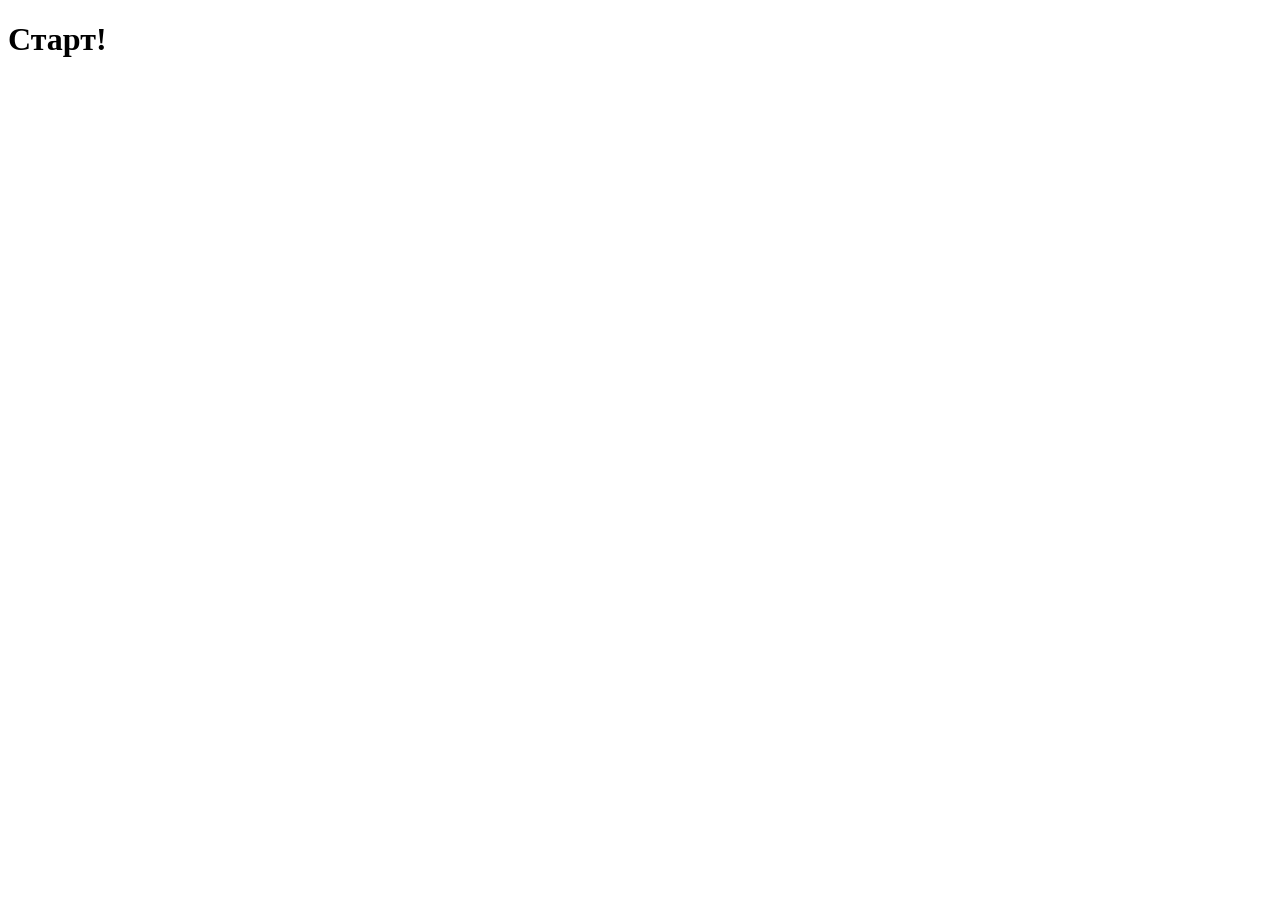
==== index.html @ b01335e8 "Первый коммит: создал главную страницу" ====
<!DOCTYPE html>
<html lang="en">
<head>
    <meta charset="UTF-8">
    <meta name="viewport" content="width=device-width, initial-scale=1.0">
    <title>Document</title>
</head>
<body>
    <h1>Старт!</h1>
</body>
</html>
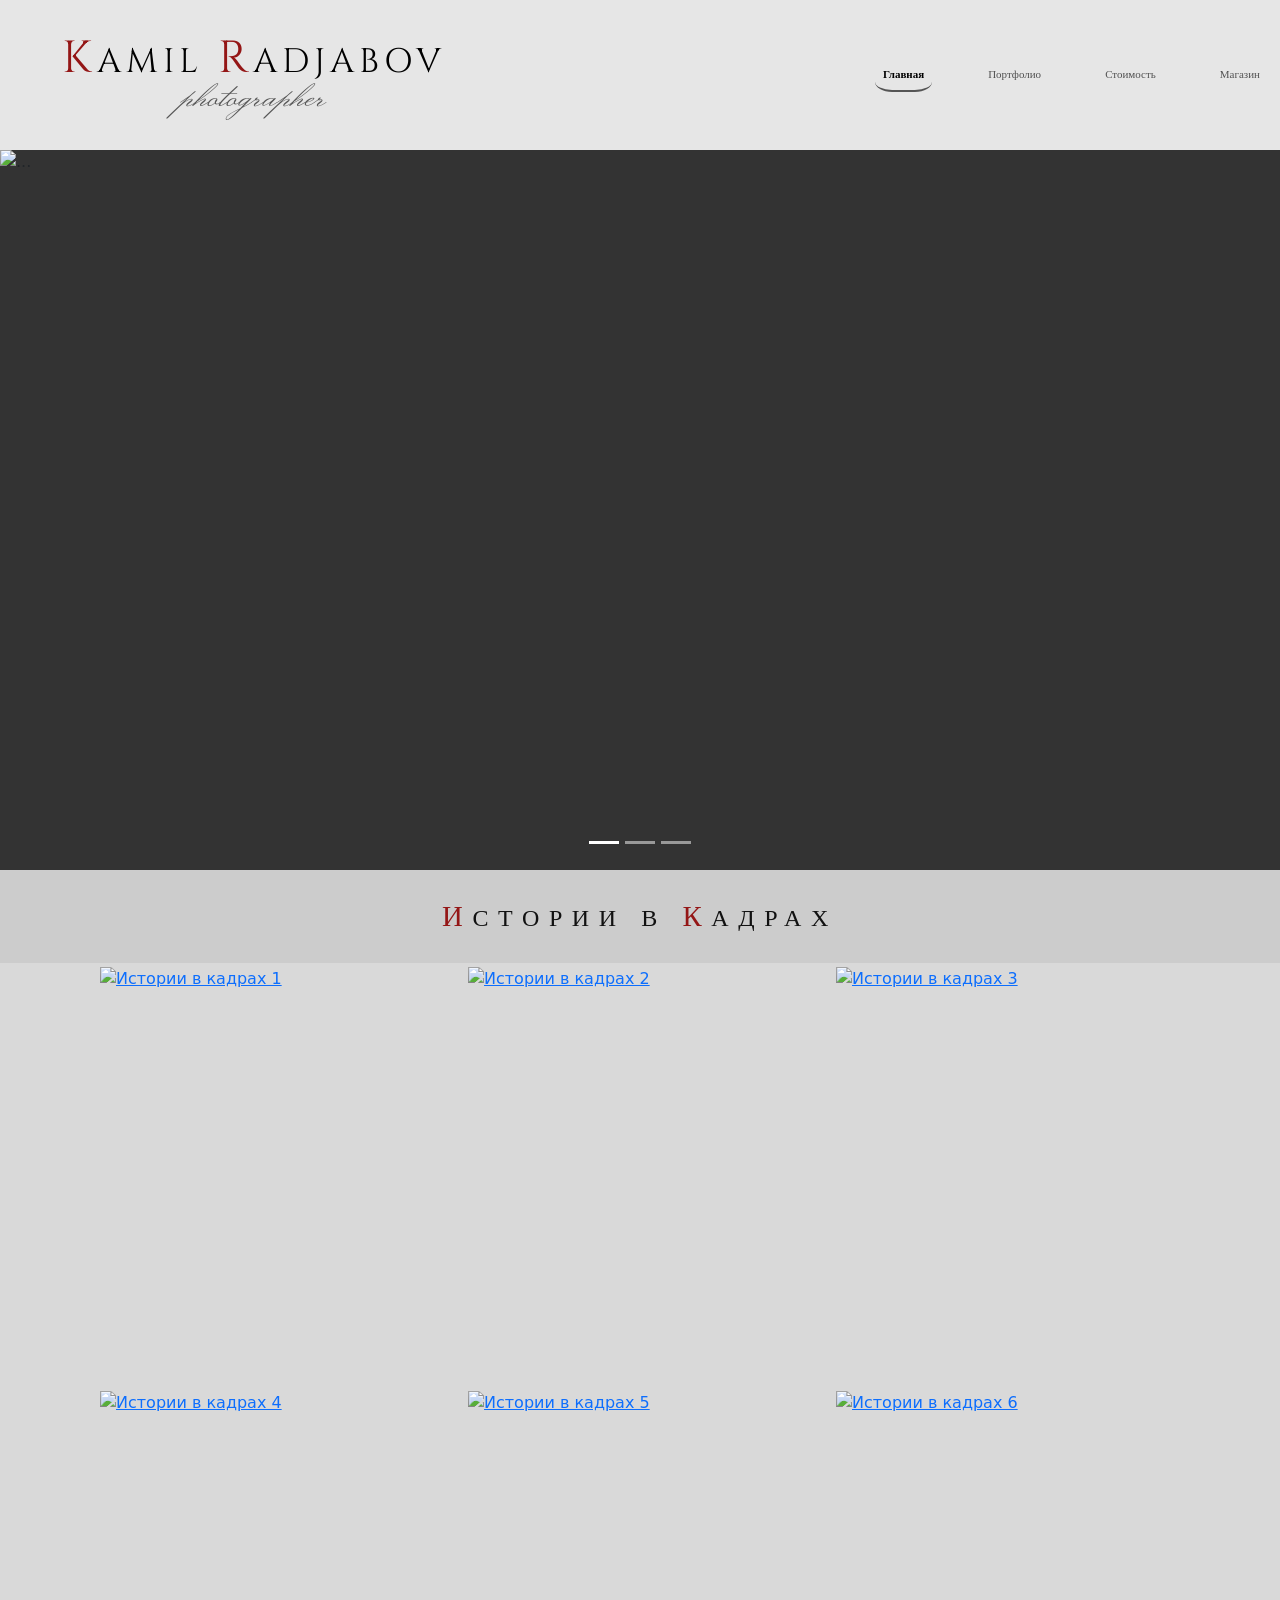
==== commit c14fcedc: "Готовый Swiper" ====
--- a/index.html
+++ b/index.html
@@ -1,11 +1,169 @@
 <!DOCTYPE html>
 <html lang="en">
+
 <head>
     <meta charset="UTF-8">
     <meta name="viewport" content="width=device-width, initial-scale=1.0">
+    <link rel="stylesheet" href="index.css">
+    <link rel="stylesheet" href="media.css">
+    <link href="https://cdn.jsdelivr.net/npm/bootstrap@5.3.3/dist/css/bootstrap.min.css" rel="stylesheet"
+        integrity="sha384-QWTKZyjpPEjISv5WaRU9OFeRpok6YctnYmDr5pNlyT2bRjXh0JMhjY6hW+ALEwIH" crossorigin="anonymous">
+
     <title>Document</title>
+
 </head>
+
 <body>
-    <h1>Старт!</h1>
+
+    <nav class="navbar navbar-expand-lg  container-style">
+        <div class="container-fluid ">
+            <a class="navbar-brand logo-block" href="#">
+                <span class="logo-title"><span class="first-letter">K</span>amil <span
+                        class="first-letter">R</span>adjabov</span>
+                <span class="logo-subtitle">photographer</span>
+            </a>
+
+            <button class="navbar-toggler border-0 shadow-none" type="button" data-bs-toggle="offcanvas"
+                data-bs-target="#offcanvasNavbar" aria-controls="offcanvasNavbar">
+                <span class="navbar-toggler-icon"></span>
+            </button>
+
+            <div class="offcanvas offcanvas-end" tabindex="-1" id="offcanvasNavbar"
+                aria-labelledby="offcanvasNavbarLabel">
+                <div class="offcanvas-header">
+
+                    <button type="button" class="btn-close shadow-none" data-bs-dismiss="offcanvas"
+                        aria-label="Закрыть"></button>
+                </div>
+                <div class="offcanvas-body">
+                    <ul
+                        class="navbar-nav justify-content-end flex-grow-1 mx-auto  pe-0 text-center text-lg-start gap-lg-5 gap-md-3 nav-fonts">
+                        <li class="nav-item">
+                            <a class="nav-link active " aria-current="page" href="#">Главная</a>
+                        </li>
+                        <li class="nav-item ">
+                            <a class="nav-link " href="#gallery">Портфолио</a>
+                        </li>
+                        <li class="nav-item">
+                            <a class="nav-link " href="#">Стоимость</a>
+                        </li>
+                        <li class="nav-item ">
+                            <a class="nav-link " href="#">Магазин</a>
+                        </li>
+                    </ul>
+                </div>
+            </div>
+        </div>
+    </nav>
+
+    <!-- слайдер -->
+
+    <div id="mainCarousel" class="carousel slide carousel-fade" data-bs-ride="carousel">
+        <div class="carousel-indicators">
+            <button type="button" data-bs-target="#mainCarousel" data-bs-slide-to="0" class="active" aria-current="true"
+                aria-label="Slide 1"></button>
+            <button type="button" data-bs-target="#mainCarousel" data-bs-slide-to="1" aria-label="Slide 2"></button>
+            <button type="button" data-bs-target="#mainCarousel" data-bs-slide-to="2" aria-label="Slide 3"></button>
+        </div>
+        <div class="carousel-inner">
+            <div class="carousel-item active " data-bs-interval="15000">
+                <img src="https://sun9-54.userapi.com/s/v1/ig2/t23IDYrbuuF5Ce2mrV-vdLDOaToHXSnMdvIrJp55Vy1s7B8iK9fvOYcmHt0diWP-G7L_IC1eH8HyM1rouRrFfx9H.jpg?quality=95&as=32x21,48x32,72x48,108x72,160x106,240x160,360x239,480x319,540x359,640x426,720x479,1080x718,1280x851,1440x958,1600x1064&from=bu&u=ZxWRyh45yC-From2UYUNQa1p-jLO6IQV0BLXRU_MBGQ&cs=1600x0" class="d-block slider-img" alt="...">
+                <!-- <div class="carousel-caption d-none d-md-block">
+      <h5>Портфолио фотографа</h5>
+        <p>Свадебная и репортажная съемка премиум-класса.</p>
+    </div> -->
+            </div>
+            <div class="carousel-item" data-bs-interval="5000">
+                <img src="https://sun9-41.userapi.com/s/v1/ig2/p_cMEPZf3dl7Jteo7HU7zAQWT4HdHcpM_Mxk8qVAszV4o5BG_54-FUCiatvGGPK7poHEMmbt7u__JP67eTk5EFSn.jpg?quality=95&as=32x21,48x32,72x48,108x72,160x106,240x160,360x239,480x319,540x359,640x426,720x479,1080x718,1280x851,1440x958,1600x1064&from=bu&u=9_02AmDbYahgpL5E3vivKt2QqQeiyKRSZllOfuP_wXI&cs=1600x0" class="d-block slider-img" alt="...">
+            </div>
+            <div class="carousel-item" data-bs-interval="5000">
+                <img src="https://sun9-30.userapi.com/s/v1/ig2/UTc8g2GUhJad7iFK1YpUR2dapzASAb4iAGy1X3jsaKHZMJOKAdten1RQXio03npBwodc3J8FNR0WsLzc6Hkvwdtc.jpg?quality=95&as=32x22,48x32,72x49,108x73,160x108,240x162,360x243,480x325,540x365,640x433,720x487,1080x730,1280x866,1440x974,1600x1082&from=bu&u=5mbuF7-rE826sz317DgD1K9tLhIco34CwlmdJU9y-sY&cs=1600x0" class="d-block slider-img" alt="...">
+            </div>
+        </div>
+
+    </div>
+    <div class="text-decoration-title" id="gallery"><span class="first-letter">И</span>стории в <span class="first-letter">к</span>адрах</h2> </div>
+<section class="py-1">
+
+        
+        <div class="row g-4 justify-content-center">
+            
+            <div class="col-12 col-md-6 col-lg-4  ">
+                <a href="#"  class="gallery-link">
+                    <div class="gallery-item">
+                        <img src="https://sun9-13.userapi.com/s/v1/ig2/bOHs3kfGAgUmNonNLSQKcX2hLF4F7QfJ1AxC54ekNOpXfgYw8sLMAXcLPgz0minLon39nIHRb9DQWYD1QfQ3jOhk.jpg?quality=95&as=32x48,48x72,72x108,108x162,160x240,240x360,360x540,480x720,540x810,640x960,720x1080,1080x1621,1280x1921,1440x2161,1706x2560&from=bu&u=Iw2Tg0mcpFBJo40PERX4z0iJYbXjnWZANW3uNBNxCsI&cs=1706x0" class="img-fluid gallery-img" alt="Истории в кадрах 1">
+                    <div class="gallery-overlay">
+                <span class="overlay-text">Смотреть серию</span>
+            </div>
+                    </div>
+                </a>
+            </div>
+
+            <div class="col-12 col-md-6 col-lg-4 ">
+                <a href="#" class="gallery-link">
+                    <div class="gallery-item">
+                        <img src="https://sun9-38.userapi.com/s/v1/ig2/qoYr_1m_4wfLON8FrHA9N8sNmMFV4iByAQ1AIVNRizAeUBNqI1TBGBASyjHi_BiqA8ZJmgN4S4VTsKwYruUFtUVK.jpg?quality=95&as=32x48,48x72,72x108,108x162,160x241,240x361,360x541,480x722,540x812,640x962,720x1083,1064x1600&from=bu&cs=1064x0" class="img-fluid gallery-img" alt="Истории в кадрах 2">
+                    <div class="gallery-overlay">
+                <span class="overlay-text">Смотреть серию</span>
+            </div>
+                    </div>
+                </a>
+            </div>
+
+            <div class="col-12 col-md-6 col-lg-4 ">
+                <a href="#" class="gallery-link">
+                    <div class="gallery-item">
+                        <img src="https://sun9-23.userapi.com/s/v1/ig2/4HiopebYujYRsGMghtJlbHoiND6cHg6CHu5QzrsB8oxNPwiB_26FONvr5nThH3jLGVCLax5uGvH6MnDXtoxhPTBv.jpg?quality=95&as=32x48,48x72,72x108,108x162,160x240,240x360,360x540,480x720,540x810,640x961,720x1081,1066x1600&from=bu&u=n5kxE4MmbQ7j18wfOgMMcfqtLqR9zCBhwxm-7wHtnm4&cs=1066x0" class="img-fluid gallery-img" alt="Истории в кадрах 3">
+                    <div class="gallery-overlay">
+                <span class="overlay-text">Смотреть серию</span>
+            </div>
+                    </div>
+                </a>
+            </div>
+
+   
+            
+            <div class="col-12 col-md-6 col-lg-4 ">
+                <a href="#" class="gallery-link">
+                    <div class="gallery-item">
+                        <img src="https://sun9-82.userapi.com/s/v1/ig2/mrRBbQQYrxHe3GGeXdY8vTVrsXoGPKElz3_VQUTq45cQkfCqMjJJzivo-wXRJil1jVSgVUMFq7spURg7nFgLL6vr.jpg?quality=95&as=32x48,48x72,72x108,108x162,160x240,240x361,360x541,480x721,540x811,640x961,720x1082,1065x1600&from=bu&u=HdAVP1ly2dymU9QueX2BAlhCknbvlFlOQXC7dDfBbds&cs=1065x0" class="img-fluid gallery-img" alt="Истории в кадрах 4">
+                    <div class="gallery-overlay">
+                <span class="overlay-text">Смотреть серию</span>
+            </div>
+                    </div>
+                </a>
+            </div>
+
+            <div class="col-12 col-md-6 col-lg-4 ">
+                <a href="#" class="gallery-link">
+                    <div class="gallery-item">
+                        <img src="https://sun9-5.userapi.com/s/v1/ig2/Se1qrXBBGo81_9_7MZ3z1hYsD6-fm4aDceY3ZEsTfFas8xtJ9IIQNar1GyrHeFTJfYEhAp-ZxMSzkpKJZbII8_yf.jpg?quality=95&as=32x48,48x72,72x108,108x162,160x241,240x361,360x541,480x722,540x812,640x962,720x1083,1064x1600&from=bu&u=QEHnT0oheEX3AIcgCH4expqwwpmOE2TuibNvIr1HoVk&cs=1064x0" class="img-fluid gallery-img" alt="Истории в кадрах 5">
+                    <div class="gallery-overlay">
+                <span class="overlay-text">Смотреть серию</span>
+            </div>
+                    </div>
+                </a>
+            </div>
+
+            <div class="col-12 col-md-6 col-lg-4 ">
+                <a href="#" class="gallery-link">
+                    <div class="gallery-item">
+                        <img src="https://sun9-38.userapi.com/s/v1/ig2/qoYr_1m_4wfLON8FrHA9N8sNmMFV4iByAQ1AIVNRizAeUBNqI1TBGBASyjHi_BiqA8ZJmgN4S4VTsKwYruUFtUVK.jpg?quality=95&as=32x48,48x72,72x108,108x162,160x241,240x361,360x541,480x722,540x812,640x962,720x1083,1064x1600&from=bu&cs=1064x0" class="img-fluid gallery-img" alt="Истории в кадрах 6">
+                    <div class="gallery-overlay">
+                <span class="overlay-text">Смотреть серию</span>
+            </div>
+                    </div>
+                </a>
+            </div>
+
+        </div>
+    
+
+</section>
+
+    <script src="https://cdn.jsdelivr.net/npm/bootstrap@5.3.3/dist/js/bootstrap.bundle.min.js"
+        integrity="sha384-YvpcrYf0tY3lHB60NNkmXc5s9fDVZLESaAA55NDzOxhy9GkcIdslK1eN7N6jIeHz"
+        crossorigin="anonymous"></script>
 </body>
+
 </html>
--- a/index.css
+++ b/index.css
@@ -0,0 +1,225 @@
+/* ШРИФТЫ В NAVBAR */
+/* Подключение шрифтов */
+@import url('https://fonts.googleapis.com/css2?family=Cinzel:wght@400..700&family=Monsieur+La+Doulaise&display=swap');
+@import url('https://fonts.googleapis.com/css2?family=Cinzel:wght@400..700&family=Monsieur+La+Doulaise&display=swap');
+
+
+
+   /* ==========================================================================
+                         NAVBAR - НОВИГАЦИОННОЕ МЕНЮ
+   ========================================================================== */
+
+
+/* Логотип Камиль */
+.logo-block {
+    display: inline-flex;
+    flex-direction: column;
+    align-items: center;
+    text-decoration: none;
+    color: #333333;
+    line-height: 1;
+    padding: 50px 0 0 50px;
+}
+
+/*  Имя Фамилия */
+.logo-title {
+    font-family: "Cinzel", serif;
+    font-size: 34px;
+    font-weight: 400;
+    text-transform: uppercase;
+    letter-spacing: 0.15em;
+
+
+}
+
+/*  первые буквы */
+.logo-title .first-letter {
+    font-size: 45px;
+    color: #941616;
+}
+
+/* Нижняя строка Рукописная подпись */
+.logo-subtitle {
+    font-family: "Monsieur La Doulaise", cursive;
+    font-size: 38px;
+    color: #555555;
+    text-transform: lowercase;
+    margin-top: -5px;
+    margin-left: -35px;
+    padding-left: 35px;
+
+}
+
+.nav-fonts {
+    font-family: "GilroyLight", cursive;
+    font-size: 18px;
+
+}
+
+
+
+/* эффект ссылок */
+a.nav-link {
+    position: relative;
+ 
+}
+
+a.nav-link:not(.active)::after {
+    content: '';
+    position: absolute;
+    width: 100%;
+    height: 1px; 
+    bottom: 0;
+    left: 0;
+    background-color: #555555; 
+    transform: scaleX(0);         
+    transform-origin: bottom center; 
+    transition: transform 0.2s ease-out; 
+}
+a.nav-link:hover:not(.active)::after {
+    transform: scaleX(0.8); 
+}
+.navbar-nav .nav-link.active {
+    border-bottom: 2px solid #555555;
+    border-radius: 30% ;
+    font-weight: 550;
+
+}
+
+
+    /* ==========================================================================
+                         КОНЕЦ НОВИГАЦИОННОГО МЕНЮ - NAVBAR
+   ========================================================================== */
+
+
+
+
+    /* ==========================================================================
+                                    <!-- слайдер -->
+   ========================================================================== */
+
+   .carousel-item{
+    height: 800px;
+    background-color: #333333;
+   }
+
+   .slider-img{
+    width: 100%;
+    height: 100%;
+    object-fit: cover;
+
+   }
+
+.container-style {
+    height:150px;
+    background-color: #e6e6e6;
+}
+
+
+.text-decoration-title{
+    font-family: "cursive", Bebas Bold;
+    text-align: center;
+    text-transform: uppercase;
+    font-weight: 400;
+    letter-spacing: 0.4em;
+    background-color: #cccccc;
+    font-size: 1.5rem;
+    color: #111111;
+    padding: 25px 0 25px 0;
+    margin: 0;
+}
+.text-decoration-title .first-letter {
+    font-size: 1.8rem;
+    color: #941616;
+}
+
+
+
+
+
+
+
+
+
+
+
+
+/* Контейнер для картинки */
+section{
+padding: 0 100px 0 100px;
+background-color: #d9d9d9
+}
+.gallery-item {
+    position: relative;
+    overflow: hidden;
+    height:800px;
+   
+    /* margin-bottom: 60px;
+    margin-left: 60px; */
+    background-color: #d9d9d9;
+}
+
+/* Сама фотография */
+.gallery-img {
+    width: 100%;
+    min-height: 800px;
+    object-fit: cover; 
+    object-position: center;
+    transition: transform 0.6s ease; 
+}
+.gallery-link:hover .gallery-img {
+    transform: scale(1.03);
+}
+
+/* ==========================================================================
+   НОВЫЕ СТИЛИ ДЛЯ ТЕКСТА ПРИ НАВЕДЕНИИ
+   ========================================================================== */
+
+/* Полупрозрачная маска на всю карточку */
+.gallery-overlay {
+    position: absolute;
+    top: 0;
+    left: 0;
+    width: 100%;
+    height: 100%;
+    background-color: rgba(0, 0, 0, 0.4); 
+    display: flex;
+    justify-content: center;
+    align-items: center;
+    opacity: 0; 
+    transition: opacity 0.4s ease;
+}
+
+.overlay-text {
+    color: #ffffff;
+    font-family:  Bebas Bold;
+    font-size: 1.1rem;
+    text-transform: uppercase;
+    letter-spacing: 0.2em;
+    transform: translateY(-25px);
+    transition: transform 0.4s ease;
+}
+
+.gallery-link:hover .gallery-overlay {
+    opacity: 1;
+}
+
+.gallery-link:hover .overlay-text {
+    transform: translateY(0);
+}
+
+.gallery-link:hover .gallery-img {
+    transform: scale(1.05);
+}
+
+
+
+
+
+
+
+
+
+
+
+
--- a/media.css
+++ b/media.css
@@ -0,0 +1,229 @@
+/* ==========================================================================
+   1. БОЛЬШИЕ ЭКРАНЫ / НОУТБУКИ (меньше 1488px)
+   ========================================================================== */
+@media (max-width: 1489px) {
+    .carousel-item {
+        height: 720px; /* Вернул адаптивную высоту, так как 100px — это слишком узко для слайдера */
+    }
+
+    .nav-fonts {
+        font-family: "GilroyLight", cursive;
+        font-size: 11px;
+    }
+
+    .gallery-item {
+        height: 400px;
+    }
+
+    .gallery-img {
+        min-height: 100px;
+        max-height: 800px;
+    }
+}
+
+/* ==========================================================================
+   2. НЕБОЛЬШИЕ НОУТБУКИ / ПЛАНШЕТЫ (меньше 1050px)
+   ========================================================================== */
+@media (max-width: 1050px) {
+    .logo-block {
+        padding: 0;
+    }
+
+    .logo-title {
+        font-size: 28px;
+        letter-spacing: 0.1em;
+    }
+
+    .logo-title .first-letter {
+        font-size: 33px;
+    }
+
+    .logo-subtitle {
+        font-size: 38px;
+        margin-top: -5px;
+        margin-left: -35px;
+        padding-left: 35px;
+    }
+
+    .nav-fonts {
+        font-size: 14px;
+    
+    }
+       .carousel-item {
+        height: 500px; 
+    }
+}
+
+/* ==========================================================================
+   3. МОБИЛЬНОЕ МЕНЮ (меньше 992px)
+   ========================================================================== */
+@media (max-width: 992px) {
+    /* Полностью скрываем линию при наведении */
+    a.nav-link::after {
+        display: none !important;
+    }
+
+    /* Нижнее подчеркивание АКТИВНОГО пункта тоже убираем */
+    .navbar-nav .nav-link.active {
+        border-bottom: none !important;
+    }
+}
+
+/* ==========================================================================
+   4. ГОРИЗОНТАЛЬНЫЕ СМАРТФОНЫ (меньше 576px)
+   ========================================================================== */
+@media (max-width: 576px) {
+    .logo-block {
+        padding: 0;
+    }
+
+    .logo-title {
+        font-size: 16px;
+        letter-spacing: 0.1em;
+    }
+
+    .logo-title .first-letter {
+        font-size: 21px;
+    }
+
+    /* Убрана лишняя точка после класса */
+    .logo-subtitle {
+        font-size: 20px;
+        margin-top: -5px;
+        margin-left: -35px;
+        padding-left: 35px;
+    }
+
+    .nav-fonts {
+        font-size: 11px;
+    }
+
+    .carousel-item {
+        height: 600px;
+    }
+        section{
+        padding: 0 20px 0 20px;
+    }
+    .gallery-item {
+
+    position: relative;
+    overflow: hidden;
+
+    height:650px;
+
+    background-color: #d9d9d9;
+}
+.gallery-img {
+
+    width: 100%;
+    min-height: 600px;
+    object-fit: cover; 
+ 
+}
+    /* Превращаем оверлей в постоянную подпись ПОД картинкой */
+    .gallery-overlay {
+        position: relative; 
+        height: auto;
+        width: 100%;
+        background: none; 
+        opacity: 1; 
+        display: block;
+        text-align: center;
+        padding-top: 12px;
+        padding-bottom: 0;
+    }
+
+    .overlay-text {
+        color: #111111; 
+        font-size: 1rem;
+        transform: translateY(0); 
+    }
+    
+    .gallery-link:hover .gallery-img {
+        transform: none;
+    }
+
+    .gallery-link {
+        text-decoration: none !important;
+    }
+}
+
+
+
+/* ==========================================================================
+   5. ВЕРТИКАЛЬНЫЕ СМАРТФОНЫ / МИНИ-ЭКРАНЫ (меньше 400px)
+   ========================================================================== */
+@media (max-width: 400px) {
+    .logo-title {
+        font-size: 20px;
+        letter-spacing: 1px;
+    }
+
+    .logo-title .first-letter {
+        font-size: 24px; 
+    }
+  
+    .logo-subtitle {
+        font-size: 30px;
+        margin-top: -3px; 
+        margin-left: -20px;
+        padding-left: 20px;
+    }
+
+    .nav-fonts {
+        font-size: 14px;
+    }
+
+    .carousel-item {
+        height: 420px; 
+    }
+
+    .text-decoration-title {
+         font-size: 14px;
+    }
+    section{
+        padding: 0 20px 0 20px;
+    }
+    .gallery-item {
+
+    position: relative;
+    overflow: hidden;
+
+    height:650px;
+
+    background-color: #d9d9d9;
+}
+.gallery-img {
+
+    width: 100%;
+    min-height: 600px;
+    object-fit: cover; 
+ 
+}
+    /* Превращаем оверлей в постоянную подпись ПОД картинкой */
+    .gallery-overlay {
+        position: relative; 
+        height: auto;
+        width: 100%;
+        background: none; 
+        opacity: 1; 
+        display: block;
+        text-align: center;
+        padding-top: 12px;
+        padding-bottom: 0;
+    }
+
+    .overlay-text {
+        color: #111111; 
+        font-size: 1rem;
+        transform: translateY(0); 
+    }
+    
+    .gallery-link:hover .gallery-img {
+        transform: none;
+    }
+
+    .gallery-link {
+        text-decoration: none !important;
+    }
+}
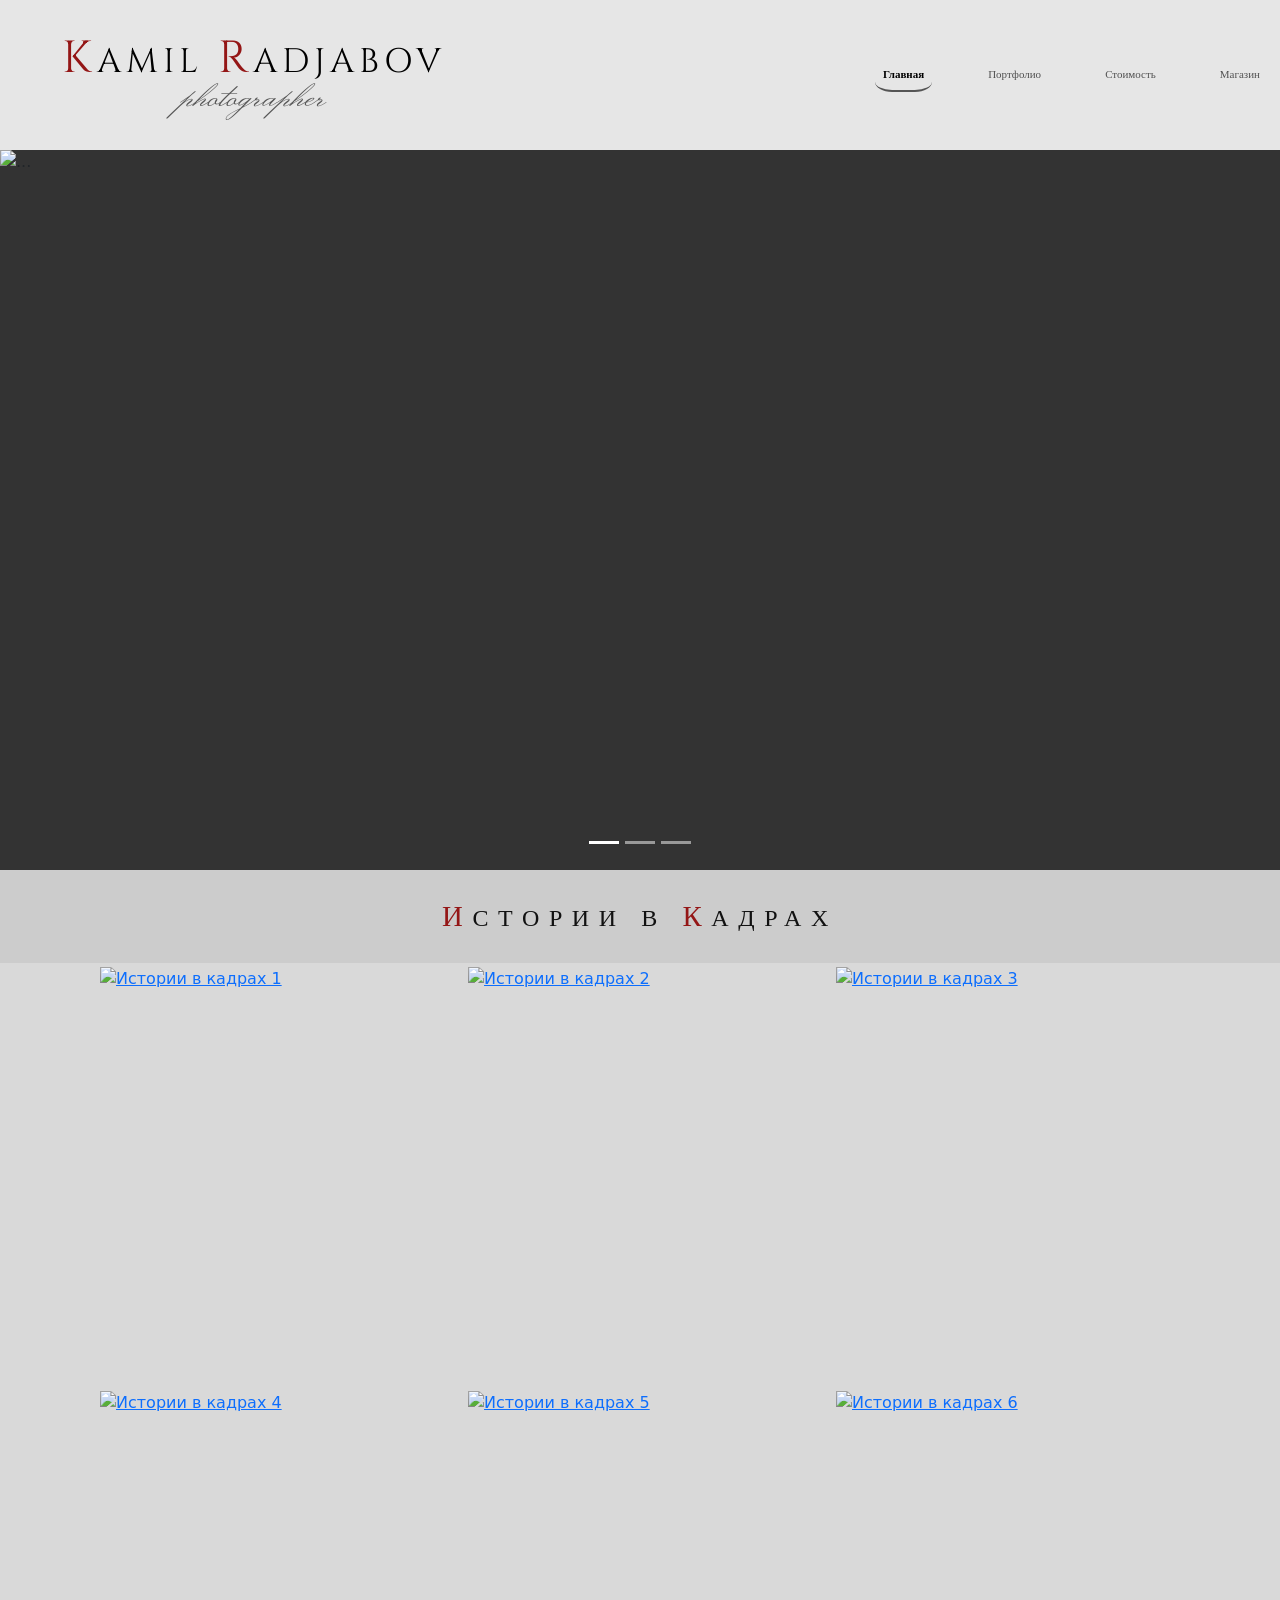
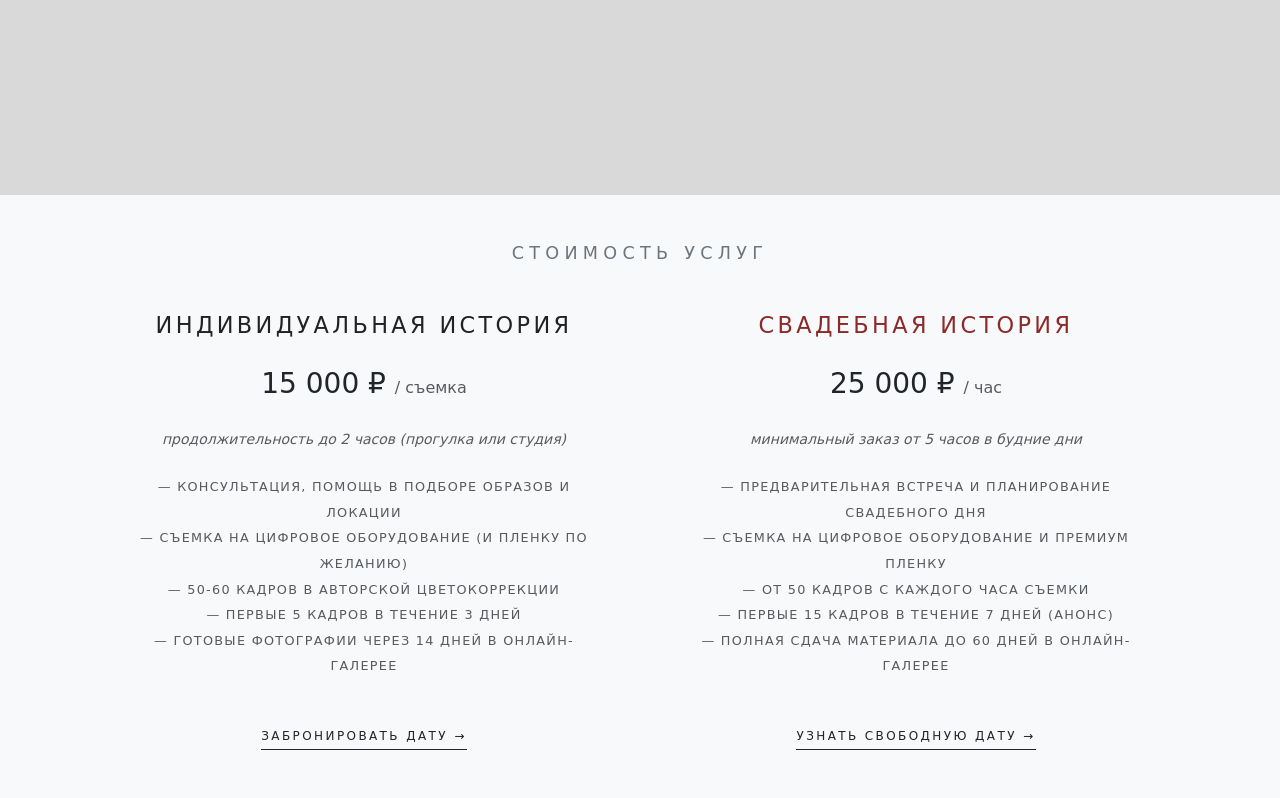
==== commit f9bb3a54: "29.06.2026" ====
--- a/index.html
+++ b/index.html
@@ -9,6 +9,7 @@
     <link href="https://cdn.jsdelivr.net/npm/bootstrap@5.3.3/dist/css/bootstrap.min.css" rel="stylesheet"
         integrity="sha384-QWTKZyjpPEjISv5WaRU9OFeRpok6YctnYmDr5pNlyT2bRjXh0JMhjY6hW+ALEwIH" crossorigin="anonymous">
 
+
     <title>Document</title>
 
 </head>
@@ -17,7 +18,7 @@
 
     <nav class="navbar navbar-expand-lg  container-style">
         <div class="container-fluid ">
-            <a class="navbar-brand logo-block" href="#">
+            <a class="navbar-brand logo-block" href="index.html">
                 <span class="logo-title"><span class="first-letter">K</span>amil <span
                         class="first-letter">R</span>adjabov</span>
                 <span class="logo-subtitle">photographer</span>
@@ -39,16 +40,16 @@
                     <ul
                         class="navbar-nav justify-content-end flex-grow-1 mx-auto  pe-0 text-center text-lg-start gap-lg-5 gap-md-3 nav-fonts">
                         <li class="nav-item">
-                            <a class="nav-link active " aria-current="page" href="#">Главная</a>
+                            <a class="nav-link active " aria-current="page" href="index.html">Главная</a>
                         </li>
                         <li class="nav-item ">
                             <a class="nav-link " href="#gallery">Портфолио</a>
                         </li>
                         <li class="nav-item">
-                            <a class="nav-link " href="#">Стоимость</a>
+                            <a class="nav-link " href="#price">Стоимость</a>
                         </li>
                         <li class="nav-item ">
-                            <a class="nav-link " href="#">Магазин</a>
+                            <a class="nav-link " href="#gallery">Магазин</a>
                         </li>
                     </ul>
                 </div>
@@ -67,103 +68,240 @@
         </div>
         <div class="carousel-inner">
             <div class="carousel-item active " data-bs-interval="15000">
-                <img src="https://sun9-54.userapi.com/s/v1/ig2/t23IDYrbuuF5Ce2mrV-vdLDOaToHXSnMdvIrJp55Vy1s7B8iK9fvOYcmHt0diWP-G7L_IC1eH8HyM1rouRrFfx9H.jpg?quality=95&as=32x21,48x32,72x48,108x72,160x106,240x160,360x239,480x319,540x359,640x426,720x479,1080x718,1280x851,1440x958,1600x1064&from=bu&u=ZxWRyh45yC-From2UYUNQa1p-jLO6IQV0BLXRU_MBGQ&cs=1600x0" class="d-block slider-img" alt="...">
+                <img src="https://sun9-54.userapi.com/s/v1/ig2/t23IDYrbuuF5Ce2mrV-vdLDOaToHXSnMdvIrJp55Vy1s7B8iK9fvOYcmHt0diWP-G7L_IC1eH8HyM1rouRrFfx9H.jpg?quality=95&as=32x21,48x32,72x48,108x72,160x106,240x160,360x239,480x319,540x359,640x426,720x479,1080x718,1280x851,1440x958,1600x1064&from=bu&u=ZxWRyh45yC-From2UYUNQa1p-jLO6IQV0BLXRU_MBGQ&cs=1600x0"
+                    class="d-block slider-img" alt="...">
                 <!-- <div class="carousel-caption d-none d-md-block">
       <h5>Портфолио фотографа</h5>
         <p>Свадебная и репортажная съемка премиум-класса.</p>
     </div> -->
             </div>
             <div class="carousel-item" data-bs-interval="5000">
-                <img src="https://sun9-41.userapi.com/s/v1/ig2/p_cMEPZf3dl7Jteo7HU7zAQWT4HdHcpM_Mxk8qVAszV4o5BG_54-FUCiatvGGPK7poHEMmbt7u__JP67eTk5EFSn.jpg?quality=95&as=32x21,48x32,72x48,108x72,160x106,240x160,360x239,480x319,540x359,640x426,720x479,1080x718,1280x851,1440x958,1600x1064&from=bu&u=9_02AmDbYahgpL5E3vivKt2QqQeiyKRSZllOfuP_wXI&cs=1600x0" class="d-block slider-img" alt="...">
+                <img src="https://sun9-41.userapi.com/s/v1/ig2/p_cMEPZf3dl7Jteo7HU7zAQWT4HdHcpM_Mxk8qVAszV4o5BG_54-FUCiatvGGPK7poHEMmbt7u__JP67eTk5EFSn.jpg?quality=95&as=32x21,48x32,72x48,108x72,160x106,240x160,360x239,480x319,540x359,640x426,720x479,1080x718,1280x851,1440x958,1600x1064&from=bu&u=9_02AmDbYahgpL5E3vivKt2QqQeiyKRSZllOfuP_wXI&cs=1600x0"
+                    class="d-block slider-img" alt="...">
             </div>
             <div class="carousel-item" data-bs-interval="5000">
-                <img src="https://sun9-30.userapi.com/s/v1/ig2/UTc8g2GUhJad7iFK1YpUR2dapzASAb4iAGy1X3jsaKHZMJOKAdten1RQXio03npBwodc3J8FNR0WsLzc6Hkvwdtc.jpg?quality=95&as=32x22,48x32,72x49,108x73,160x108,240x162,360x243,480x325,540x365,640x433,720x487,1080x730,1280x866,1440x974,1600x1082&from=bu&u=5mbuF7-rE826sz317DgD1K9tLhIco34CwlmdJU9y-sY&cs=1600x0" class="d-block slider-img" alt="...">
+                <img src="https://sun9-30.userapi.com/s/v1/ig2/UTc8g2GUhJad7iFK1YpUR2dapzASAb4iAGy1X3jsaKHZMJOKAdten1RQXio03npBwodc3J8FNR0WsLzc6Hkvwdtc.jpg?quality=95&as=32x22,48x32,72x49,108x73,160x108,240x162,360x243,480x325,540x365,640x433,720x487,1080x730,1280x866,1440x974,1600x1082&from=bu&u=5mbuF7-rE826sz317DgD1K9tLhIco34CwlmdJU9y-sY&cs=1600x0"
+                    class="d-block slider-img" alt="...">
             </div>
         </div>
 
     </div>
-    <div class="text-decoration-title" id="gallery"><span class="first-letter">И</span>стории в <span class="first-letter">к</span>адрах</h2> </div>
-<section class="py-1">
-
-        
+    <div class="text-decoration-title" id="gallery"><span class="first-letter">И</span>стории в <span
+            class="first-letter">к</span>адрах</h2>
+    </div>
+    <section class="py-1">
+
+
         <div class="row g-4 justify-content-center">
-            
+
             <div class="col-12 col-md-6 col-lg-4  ">
-                <a href="#"  class="gallery-link">
-                    <div class="gallery-item">
-                        <img src="https://sun9-13.userapi.com/s/v1/ig2/bOHs3kfGAgUmNonNLSQKcX2hLF4F7QfJ1AxC54ekNOpXfgYw8sLMAXcLPgz0minLon39nIHRb9DQWYD1QfQ3jOhk.jpg?quality=95&as=32x48,48x72,72x108,108x162,160x240,240x360,360x540,480x720,540x810,640x960,720x1080,1080x1621,1280x1921,1440x2161,1706x2560&from=bu&u=Iw2Tg0mcpFBJo40PERX4z0iJYbXjnWZANW3uNBNxCsI&cs=1706x0" class="img-fluid gallery-img" alt="Истории в кадрах 1">
-                    <div class="gallery-overlay">
-                <span class="overlay-text">Смотреть серию</span>
-            </div>
-                    </div>
-                </a>
-            </div>
-
-            <div class="col-12 col-md-6 col-lg-4 ">
-                <a href="#" class="gallery-link">
-                    <div class="gallery-item">
-                        <img src="https://sun9-38.userapi.com/s/v1/ig2/qoYr_1m_4wfLON8FrHA9N8sNmMFV4iByAQ1AIVNRizAeUBNqI1TBGBASyjHi_BiqA8ZJmgN4S4VTsKwYruUFtUVK.jpg?quality=95&as=32x48,48x72,72x108,108x162,160x241,240x361,360x541,480x722,540x812,640x962,720x1083,1064x1600&from=bu&cs=1064x0" class="img-fluid gallery-img" alt="Истории в кадрах 2">
-                    <div class="gallery-overlay">
-                <span class="overlay-text">Смотреть серию</span>
-            </div>
-                    </div>
-                </a>
-            </div>
-
-            <div class="col-12 col-md-6 col-lg-4 ">
-                <a href="#" class="gallery-link">
-                    <div class="gallery-item">
-                        <img src="https://sun9-23.userapi.com/s/v1/ig2/4HiopebYujYRsGMghtJlbHoiND6cHg6CHu5QzrsB8oxNPwiB_26FONvr5nThH3jLGVCLax5uGvH6MnDXtoxhPTBv.jpg?quality=95&as=32x48,48x72,72x108,108x162,160x240,240x360,360x540,480x720,540x810,640x961,720x1081,1066x1600&from=bu&u=n5kxE4MmbQ7j18wfOgMMcfqtLqR9zCBhwxm-7wHtnm4&cs=1066x0" class="img-fluid gallery-img" alt="Истории в кадрах 3">
-                    <div class="gallery-overlay">
-                <span class="overlay-text">Смотреть серию</span>
-            </div>
-                    </div>
-                </a>
-            </div>
-
-   
-            
-            <div class="col-12 col-md-6 col-lg-4 ">
-                <a href="#" class="gallery-link">
-                    <div class="gallery-item">
-                        <img src="https://sun9-82.userapi.com/s/v1/ig2/mrRBbQQYrxHe3GGeXdY8vTVrsXoGPKElz3_VQUTq45cQkfCqMjJJzivo-wXRJil1jVSgVUMFq7spURg7nFgLL6vr.jpg?quality=95&as=32x48,48x72,72x108,108x162,160x240,240x361,360x541,480x721,540x811,640x961,720x1082,1065x1600&from=bu&u=HdAVP1ly2dymU9QueX2BAlhCknbvlFlOQXC7dDfBbds&cs=1065x0" class="img-fluid gallery-img" alt="Истории в кадрах 4">
-                    <div class="gallery-overlay">
-                <span class="overlay-text">Смотреть серию</span>
-            </div>
-                    </div>
-                </a>
-            </div>
-
-            <div class="col-12 col-md-6 col-lg-4 ">
-                <a href="#" class="gallery-link">
-                    <div class="gallery-item">
-                        <img src="https://sun9-5.userapi.com/s/v1/ig2/Se1qrXBBGo81_9_7MZ3z1hYsD6-fm4aDceY3ZEsTfFas8xtJ9IIQNar1GyrHeFTJfYEhAp-ZxMSzkpKJZbII8_yf.jpg?quality=95&as=32x48,48x72,72x108,108x162,160x241,240x361,360x541,480x722,540x812,640x962,720x1083,1064x1600&from=bu&u=QEHnT0oheEX3AIcgCH4expqwwpmOE2TuibNvIr1HoVk&cs=1064x0" class="img-fluid gallery-img" alt="Истории в кадрах 5">
-                    <div class="gallery-overlay">
-                <span class="overlay-text">Смотреть серию</span>
-            </div>
-                    </div>
-                </a>
-            </div>
-
-            <div class="col-12 col-md-6 col-lg-4 ">
-                <a href="#" class="gallery-link">
-                    <div class="gallery-item">
-                        <img src="https://sun9-38.userapi.com/s/v1/ig2/qoYr_1m_4wfLON8FrHA9N8sNmMFV4iByAQ1AIVNRizAeUBNqI1TBGBASyjHi_BiqA8ZJmgN4S4VTsKwYruUFtUVK.jpg?quality=95&as=32x48,48x72,72x108,108x162,160x241,240x361,360x541,480x722,540x812,640x962,720x1083,1064x1600&from=bu&cs=1064x0" class="img-fluid gallery-img" alt="Истории в кадрах 6">
-                    <div class="gallery-overlay">
-                <span class="overlay-text">Смотреть серию</span>
-            </div>
-                    </div>
-                </a>
-            </div>
-
-        </div>
-    
-
-</section>
+                <a href="story1.html" class="gallery-link">
+                    <div class="gallery-item">
+                        <img src="https://sun9-13.userapi.com/s/v1/ig2/bOHs3kfGAgUmNonNLSQKcX2hLF4F7QfJ1AxC54ekNOpXfgYw8sLMAXcLPgz0minLon39nIHRb9DQWYD1QfQ3jOhk.jpg?quality=95&as=32x48,48x72,72x108,108x162,160x240,240x360,360x540,480x720,540x810,640x960,720x1080,1080x1621,1280x1921,1440x2161,1706x2560&from=bu&u=Iw2Tg0mcpFBJo40PERX4z0iJYbXjnWZANW3uNBNxCsI&cs=1706x0"
+                            class="img-fluid gallery-img" alt="Истории в кадрах 1">
+                        <div class="gallery-overlay">
+                            <span class="overlay-text">Смотреть серию</span>
+                        </div>
+                    </div>
+                </a>
+            </div>
+
+            <div class="col-12 col-md-6 col-lg-4 ">
+                <a href="story1.html" class="gallery-link">
+                    <div class="gallery-item">
+                        <img src="https://sun9-38.userapi.com/s/v1/ig2/qoYr_1m_4wfLON8FrHA9N8sNmMFV4iByAQ1AIVNRizAeUBNqI1TBGBASyjHi_BiqA8ZJmgN4S4VTsKwYruUFtUVK.jpg?quality=95&as=32x48,48x72,72x108,108x162,160x241,240x361,360x541,480x722,540x812,640x962,720x1083,1064x1600&from=bu&cs=1064x0"
+                            class="img-fluid gallery-img" alt="Истории в кадрах 2">
+                        <div class="gallery-overlay">
+                            <span class="overlay-text">Смотреть серию</span>
+                        </div>
+                    </div>
+                </a>
+            </div>
+
+            <div class="col-12 col-md-6 col-lg-4 ">
+                <a href="story1.html" class="gallery-link">
+                    <div class="gallery-item">
+                        <img src="https://sun9-23.userapi.com/s/v1/ig2/4HiopebYujYRsGMghtJlbHoiND6cHg6CHu5QzrsB8oxNPwiB_26FONvr5nThH3jLGVCLax5uGvH6MnDXtoxhPTBv.jpg?quality=95&as=32x48,48x72,72x108,108x162,160x240,240x360,360x540,480x720,540x810,640x961,720x1081,1066x1600&from=bu&u=n5kxE4MmbQ7j18wfOgMMcfqtLqR9zCBhwxm-7wHtnm4&cs=1066x0"
+                            class="img-fluid gallery-img" alt="Истории в кадрах 3">
+                        <div class="gallery-overlay">
+                            <span class="overlay-text">Смотреть серию</span>
+                        </div>
+                    </div>
+                </a>
+            </div>
+
+
+
+            <div class="col-12 col-md-6 col-lg-4 ">
+                <a href="story1.html" class="gallery-link">
+                    <div class="gallery-item">
+                        <img src="https://sun9-82.userapi.com/s/v1/ig2/mrRBbQQYrxHe3GGeXdY8vTVrsXoGPKElz3_VQUTq45cQkfCqMjJJzivo-wXRJil1jVSgVUMFq7spURg7nFgLL6vr.jpg?quality=95&as=32x48,48x72,72x108,108x162,160x240,240x361,360x541,480x721,540x811,640x961,720x1082,1065x1600&from=bu&u=HdAVP1ly2dymU9QueX2BAlhCknbvlFlOQXC7dDfBbds&cs=1065x0"
+                            class="img-fluid gallery-img" alt="Истории в кадрах 4">
+                        <div class="gallery-overlay">
+                            <span class="overlay-text">Смотреть серию</span>
+                        </div>
+                    </div>
+                </a>
+            </div>
+
+            <div class="col-12 col-md-6 col-lg-4 ">
+                <a href="story1.html" class="gallery-link">
+                    <div class="gallery-item">
+                        <img src="https://sun9-5.userapi.com/s/v1/ig2/Se1qrXBBGo81_9_7MZ3z1hYsD6-fm4aDceY3ZEsTfFas8xtJ9IIQNar1GyrHeFTJfYEhAp-ZxMSzkpKJZbII8_yf.jpg?quality=95&as=32x48,48x72,72x108,108x162,160x241,240x361,360x541,480x722,540x812,640x962,720x1083,1064x1600&from=bu&u=QEHnT0oheEX3AIcgCH4expqwwpmOE2TuibNvIr1HoVk&cs=1064x0"
+                            class="img-fluid gallery-img" alt="Истории в кадрах 5">
+                        <div class="gallery-overlay">
+                            <span class="overlay-text">Смотреть серию</span>
+                        </div>
+                    </div>
+                </a>
+            </div>
+
+            <div class="col-12 col-md-6 col-lg-4 ">
+                <a href="story1.html" class="gallery-link">
+                    <div class="gallery-item">
+                        <img src="https://sun9-38.userapi.com/s/v1/ig2/qoYr_1m_4wfLON8FrHA9N8sNmMFV4iByAQ1AIVNRizAeUBNqI1TBGBASyjHi_BiqA8ZJmgN4S4VTsKwYruUFtUVK.jpg?quality=95&as=32x48,48x72,72x108,108x162,160x241,240x361,360x541,480x722,540x812,640x962,720x1083,1064x1600&from=bu&cs=1064x0"
+                            class="img-fluid gallery-img" alt="Истории в кадрах 6">
+                        <div class="gallery-overlay">
+                            <span class="overlay-text">Смотреть серию</span>
+                        </div>
+                    </div>
+                </a>
+            </div>
+
+        </div>
+
+
+    </section>
+
+
+    <section id="prices" class="py-5 bg-light text-dark">
+        <div class="container">
+
+            <div class="text-center mb-5">
+                <h2 class="text-uppercase tracking-widest text-secondary"
+                    style="font-size: 1.1rem; letter-spacing: 0.3em;" id="price">Стоимость услуг</h2>
+            </div>
+
+            <div class="row row-cols-1 row-cols-md-2 g-5 justify-content-center">
+
+                <div class="col text-center border-end-md">
+                    <div class="px-3">
+                        <h3 class="text-uppercase tracking-wide mb-3 fw-normal"
+                            style="color: #222; font-size: 1.4rem; letter-spacing: 0.15em;">Индивидуальная история</h3>
+
+                        <div class="fs-3 my-4 fw-light">15 000 ₽ <span class="fs-6 text-muted">/ съемка</span></div>
+
+                        <p class="text-muted small mb-4 text-lowercase" style="font-style: italic;">продолжительность до
+                            2 часов (прогулка или студия)</p>
+
+                        <div class="text-uppercase tracking-wider lh-lg my-4 text-muted"
+                            style="font-size: 0.8rem; letter-spacing: 0.1em;">
+                            — Консультация, помощь в подборе образов и локации<br>
+                            — Съемка на цифровое оборудование (и пленку по желанию)<br>
+                            — 50-60 кадров в авторской цветокоррекции<br>
+                            — Первые 5 кадров в течение 3 дней<br>
+                            — Готовые фотографии через 14 дней в онлайн-галерее
+                        </div>
+
+                        <a href="https://t.me/seksipampyshka?text=Здравствуйте!%20Хочу%20узнать%20подробнее%20об%20индивидуальной%20фотосессии."
+                            target="_blank"
+                            class="d-inline-block text-decoration-none text-uppercase tracking-widest text-dark border-bottom border-dark pb-1 mt-4 small hover-line"
+                            style="font-size: 0.75rem; letter-spacing: 0.2em;">
+                            Забронировать дату →
+                        </a>
+                    </div>
+                </div>
+
+                <div class="col text-center">
+                    <div class="px-3">
+                        <h3 class="text-uppercase tracking-wide mb-3 fw-normal"
+                            style="color: #8c2a2a; font-size: 1.4rem; letter-spacing: 0.15em;">Свадебная история</h3>
+
+                        <div class="fs-3 my-4 fw-light">25 000 ₽ <span class="fs-6 text-muted">/ час</span></div>
+
+                        <p class="text-muted small mb-4 text-lowercase" style="font-style: italic;">минимальный заказ от
+                            5 часов в будние дни</p>
+
+                        <div class="text-uppercase tracking-wider lh-lg my-4 text-muted"
+                            style="font-size: 0.8rem; letter-spacing: 0.1em;">
+                            — Предварительная встреча и планирование свадебного дня<br>
+                            — Съемка на цифровое оборудование и премиум пленку<br>
+                            — От 50 кадров с каждого часа съемки<br>
+                            — Первые 15 кадров в течение 7 дней (анонс)<br>
+                            — Полная сдача материала до 60 дней в онлайн-галерее
+                        </div>
+
+                        <a href="https://t.me/seksipampyshka?text=Здравствуйте!%20Хочу%20узнать%20свободные%20даты%20для%20свадебной%20съемки."
+                            target="_blank"
+                            class="d-inline-block text-decoration-none text-uppercase tracking-widest text-dark border-bottom border-dark pb-1 mt-4 small hover-line"
+                            style="font-size: 0.75rem; letter-spacing: 0.2em;">
+                            Узнать свободную дату →
+                        </a>
+                    </div>
+                </div>
+
+            </div>
+        </div>
+    </section>
 
     <script src="https://cdn.jsdelivr.net/npm/bootstrap@5.3.3/dist/js/bootstrap.bundle.min.js"
         integrity="sha384-YvpcrYf0tY3lHB60NNkmXc5s9fDVZLESaAA55NDzOxhy9GkcIdslK1eN7N6jIeHz"
         crossorigin="anonymous"></script>
+
+    <script>
+        document.addEventListener("DOMContentLoaded", function () {
+            const offcanvasElement = document.getElementById('offcanvasNavbar');
+            const navLinks = document.querySelectorAll('#offcanvasNavbar .nav-link, #offcanvasNavbar a');
+
+            if (offcanvasElement && navLinks.length > 0) {
+                // Создаем экземпляр Offcanvas с отключением стандартного фокуса
+                const bsOffcanvas = new bootstrap.Offcanvas(offcanvasElement, { focus: false });
+
+                navLinks.forEach(function (link) {
+                    link.addEventListener('click', function (event) {
+                        const href = link.getAttribute('href');
+
+                        // Всегда отменяем стандартный моментальный переход браузера по ссылке, 
+                        // чтобы полностью исключить любые прыжки контента
+                        event.preventDefault();
+
+                        // Если это реальный якорь (например, #gallery)
+                        if (href && href.startsWith('#') && href !== '#') {
+
+                            // 1. Сначала отдаем команду на закрытие меню
+                            if (offcanvasElement.classList.contains('show')) {
+                                bsOffcanvas.hide();
+                            }
+
+                            // 2. Делаем паузу в 350мс, пока прячется шторка, и только потом скроллим
+                            setTimeout(function () {
+                                const targetElement = document.querySelector(href);
+                                if (targetElement) {
+                                    targetElement.scrollIntoView({
+                                        behavior: 'smooth', // Плавный скролл
+                                        block: 'start'      // До верхнего края элемента
+                                    });
+                                }
+                            }, 250); // 350 миллисекунд — время закрытия панели Bootstrap
+                        }
+
+                        // Если это пустая ссылка-заглушка "#"
+                        else if (href === '#') {
+                            // Просто закрываем меню, страница никуда не двигается
+                            if (offcanvasElement.classList.contains('show')) {
+                                bsOffcanvas.hide();
+                            }
+                        }
+
+                        // Если это обычная ссылка на другую страницу (например, index.html)
+                        else if (href) {
+                            window.location.href = href;
+                        }
+                    });
+                });
+            }
+        });
+    </script>
 </body>
 
 </html>
--- a/index.css
+++ b/index.css
@@ -2,6 +2,12 @@
 /* Подключение шрифтов */
 @import url('https://fonts.googleapis.com/css2?family=Cinzel:wght@400..700&family=Monsieur+La+Doulaise&display=swap');
 @import url('https://fonts.googleapis.com/css2?family=Cinzel:wght@400..700&family=Monsieur+La+Doulaise&display=swap');
+
+html {
+    scroll-behavior: smooth; 
+}
+
+
 
 
 
@@ -215,11 +221,48 @@
 
 
 
-
-
-
-
-
-
-
-
+/* Базовые настройки сетки Masonry */
+.gallery-pinterest-mesh {
+    column-count: 3;        /* 3 колонки для больших экранов компьютера */
+    column-gap: 24px;       /* Элегантный отступ между колонками */
+}
+
+/* Настройки для ссылок-оберток картинок */
+.gallery-pinterest-mesh a {
+    display: inline-block;
+    width: 100%;
+    margin-bottom: 8px;     /* Небольшой зазор снизу под каждым кадром */
+    text-decoration: none;
+}
+
+/* Плавное легкое проявление при наведении для дорогого эффекта */
+.gallery-pinterest-mesh img {
+    transition: opacity 0.3s ease;
+}
+
+.gallery-pinterest-mesh a:hover img {
+    opacity: 0.85;          /* Картинка чуть смягчается при наведении перед кликом */
+}
+
+/* Адаптивность под планшеты */
+@media (max-width: 992px) {
+    .gallery-pinterest-mesh {
+        column-count: 2;    /* Перестраиваем в 2 колонки */
+        column-gap: 16px;
+    }
+}
+
+/* Адаптивность под мобильные телефоны */
+@media (max-width: 576px) {
+    .gallery-pinterest-mesh {
+        column-count: 1;    /* На телефонах фотки идут строго одна за другой */
+    }
+}
+
+
+
+
+
+
+
+
--- a/media.css
+++ b/media.css
@@ -67,7 +67,20 @@
     .navbar-nav .nav-link.active {
         border-bottom: none !important;
     }
-}
+    .border-end-md {
+        border-end: 1px solid rgba(0, 0, 0, 0.1); /* Вертикальная черта справа от первой колонки */
+    }
+}
+
+/* Эффект при наведении на ссылку-кнопку */
+.hover-line {
+    transition: opacity 0.3s ease, transform 0.3s ease;
+}
+.hover-line:hover {
+    opacity: 0.7;
+    transform: translateX(3px);
+}
+
 
 /* ==========================================================================
    4. ГОРИЗОНТАЛЬНЫЕ СМАРТФОНЫ (меньше 576px)
